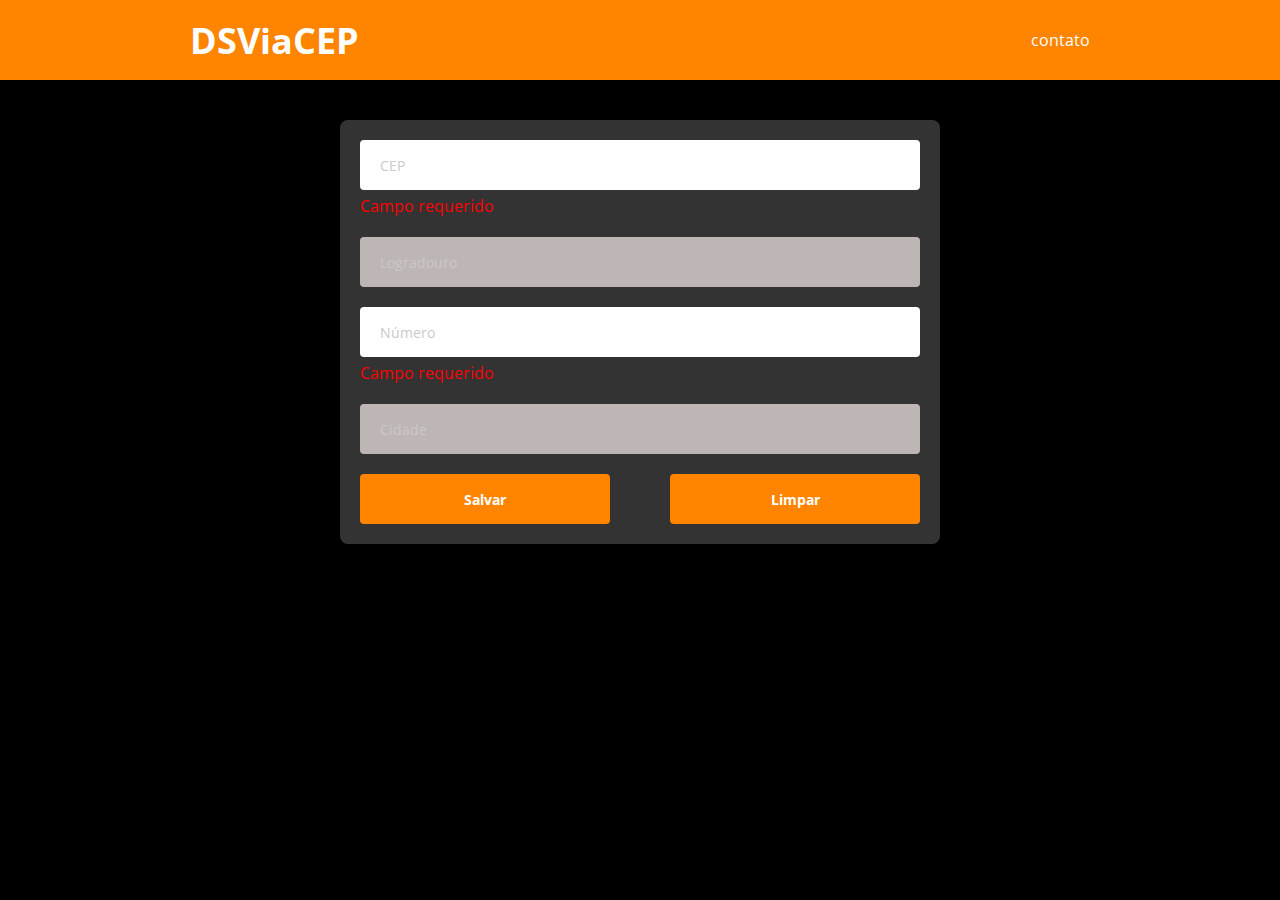
==== projeto-dsviacep/index.html @ f13dc9f6 "Estilização dos Botões" ====
<!DOCTYPE html>
<html lang="pt-br">

<head>
  <meta charset="UTF-8">
  <meta name="viewport" content="width=device-width, initial-scale=1.0">
  <title>DSViaCEP</title>

  <link rel="preconnect" href="https://fonts.googleapis.com" />
  <link rel="preconnect" href="https://fonts.gstatic.com" crossorigin />
  <link
    href="https://fonts.googleapis.com/css2?family=Open+Sans:wght@400;700&family=Roboto:wght@300;400;700&display=swap"
    rel="stylesheet" />

  <link rel="stylesheet" href="css/styles.css" />

</head>

<body>
  <header class="nav-container">
    <nav class="nav-main">
      <h1>DSViaCEP</h1>
      <div class="contact-link">contato</div>
    </nav>
  </header>
  <main>
    <section id="form-section" class="form-container">
      <div class="card-form">
        <form name="newAddress">
          <div class="form-control">
            <label for="cep">CEP:</label>
            <input name="cep" id="cep" class="form-input" type="text" placeholder="CEP">
            <div class="error-message">Campo requerido</div>
          </div>
          <div class="form-control">
            <label for="street">Logradouro:</label>
            <input name="street" id="street" class="form-input" type="text" placeholder="Logradouro" disabled>
          </div>
          <div class="form-control">
            <label for="number">Número:</label>
            <input name="number" id="number" class="form-input" type="text" placeholder="Número">
            <div class="error-message">Campo requerido</div>
          </div>
          <div class="form-control">
            <label for="cidade">Cidade:</label>
            <input name="cidade" id="cidade" class="form-input" type="text" placeholder="Cidade" disabled>
          </div>
          <div class="btn-container">
            <button class="btn btn-left" type="submit">Salvar</button>
            <button class="btn btn-right">Limpar</button>
          </div>
        </form>
      </div>
    </section>
    <section id="list-section">
      <div>
        <h3>São Paulo</h3>
        <p>Rua dos Jardins, 720</p>
        <p>11200-345</p>
      </div>
      <div>
        <h3>São Paulo</h3>
        <p>Rua dos Jardins, 720</p>
        <p>11200-345</p>
      </div>
      <div>
        <h3>São Paulo</h3>
        <p>Rua dos Jardins, 720</p>
        <p>11200-345</p>
      </div>
    </section>
  </main>
</body>

</html>
---- projeto-dsviacep/css/styles.css ----
* {
  box-sizing: border-box;
  padding: 0;
  margin: 0;
  font-family: "Open Sans", sans-serif;
}

html,
body {
  background-color: black;
}

.nav-container {
  height: 80px;
  background-color: #ff8400;
  width: 100%;
  padding: 0 20px;
  display: flex;
  align-items: center;
}

.nav-main {
  width: 100%;
  max-width: 900px;
  margin: 0 auto;
  display: flex;
  align-items: center;
  justify-content: space-between;
}

.nav-main h1 {
  color: #fff;
  font-size: 36px;
}

.contact-link {
  color: #fff;
  cursor: pointer;
}

.form-container {
  padding: 40px 20px;
}

.card-form {
  background-color: #333;
  width: 100%;
  max-width: 600px;
  margin: 0 auto;
  border-radius: 8px;
  padding: 20px;
}

.form-control {
  margin-bottom: 20px;
}

.form-control label {
  color: #fff;
  font-size: 18px;
  margin-bottom: 10px;
  /* display: block; */
  /* display: flex; */
  display: none;
}

.error-message {
  color: red;
  margin-top: 5px;
}

.form-input {
  height: 50px;
  width: 100%;
  border-radius: 4px;
  padding: 0 20px;
  font-size: 14px;
  border: 0;
}

.form-input::placeholder {
  color: #c9c9c9;
}

.form-input:disabled {
  background-color: #beb5b5;
}

.btn-container {
  display: flex;
  justify-content: space-between;
}

.btn {
  width: 250px;
  height: 50px;
  background-color: #ff8400;
  border: 0;
  border-radius: 4px;
  color: #fff;
  font-weight: 700;
  font-size: 14px;
}

.btn-left {
  margin-right: 10px;
}

.btn-right {
  margin-left: 10px;
}
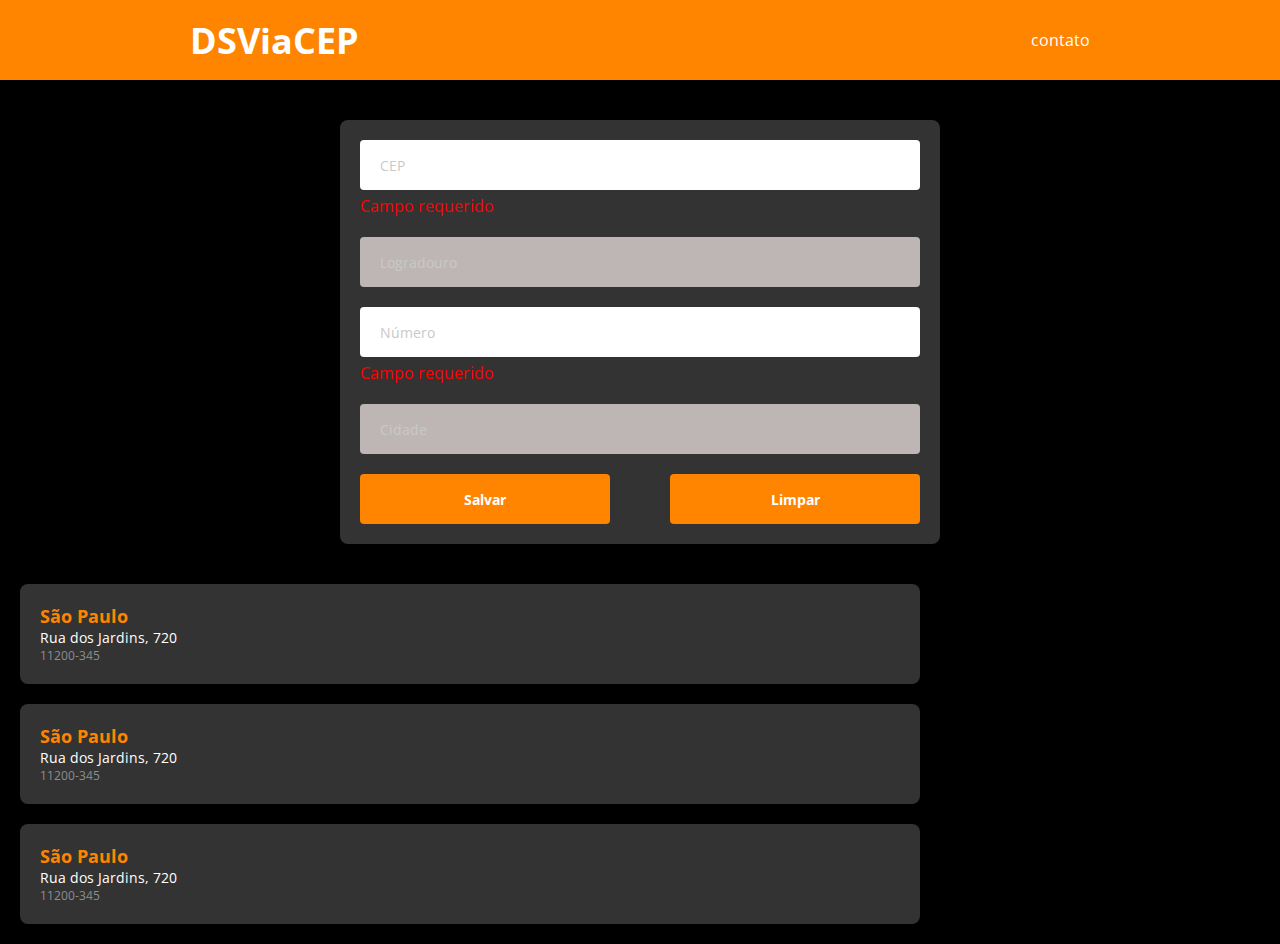
==== commit 22fc8a4e: "Estilização da Listagem" ====
--- a/projeto-dsviacep/index.html
+++ b/projeto-dsviacep/index.html
@@ -52,21 +52,21 @@
         </form>
       </div>
     </section>
-    <section id="list-section">
-      <div>
+    <section id="list-section" class="list-container">
+      <div class="card-list-item">
         <h3>São Paulo</h3>
-        <p>Rua dos Jardins, 720</p>
-        <p>11200-345</p>
+        <p class="address-line">Rua dos Jardins, 720</p>
+        <p class="address-cep">11200-345</p>
       </div>
-      <div>
+      <div class="card-list-item">
         <h3>São Paulo</h3>
-        <p>Rua dos Jardins, 720</p>
-        <p>11200-345</p>
+        <p class="address-line">Rua dos Jardins, 720</p>
+        <p class="address-cep">11200-345</p>
       </div>
-      <div>
+      <div class="card-list-item">
         <h3>São Paulo</h3>
-        <p>Rua dos Jardins, 720</p>
-        <p>11200-345</p>
+        <p class="address-line">Rua dos Jardins, 720</p>
+        <p class="address-cep">11200-345</p>
       </div>
     </section>
   </main>
--- a/projeto-dsviacep/css/styles.css
+++ b/projeto-dsviacep/css/styles.css
@@ -109,3 +109,38 @@
 .btn-right {
   margin-left: 10px;
 }
+
+.list-container{
+  width: 100%;
+  padding: 0 20px;
+  /* display: flex;
+  flex-direction: column;
+  align-items: center; */
+}
+
+.card-list-item{
+  background-color: #333;
+  color: #fff;
+  margin-bottom: 20px;
+  width: 100%;
+  max-width: 900px;
+  border-radius: 8px;
+  padding: 20px;
+  /* margin: 0 auto;
+  margin-top: 20px; */
+}
+
+.card-list-item h3{
+  color: #ff8400;
+  font-size: 18px;
+}
+
+.address-line{
+  color: #fff;
+  font-size: 14px;
+}
+
+.address-cep{
+  color: #8f8f8f;
+  font-size: 12px;
+}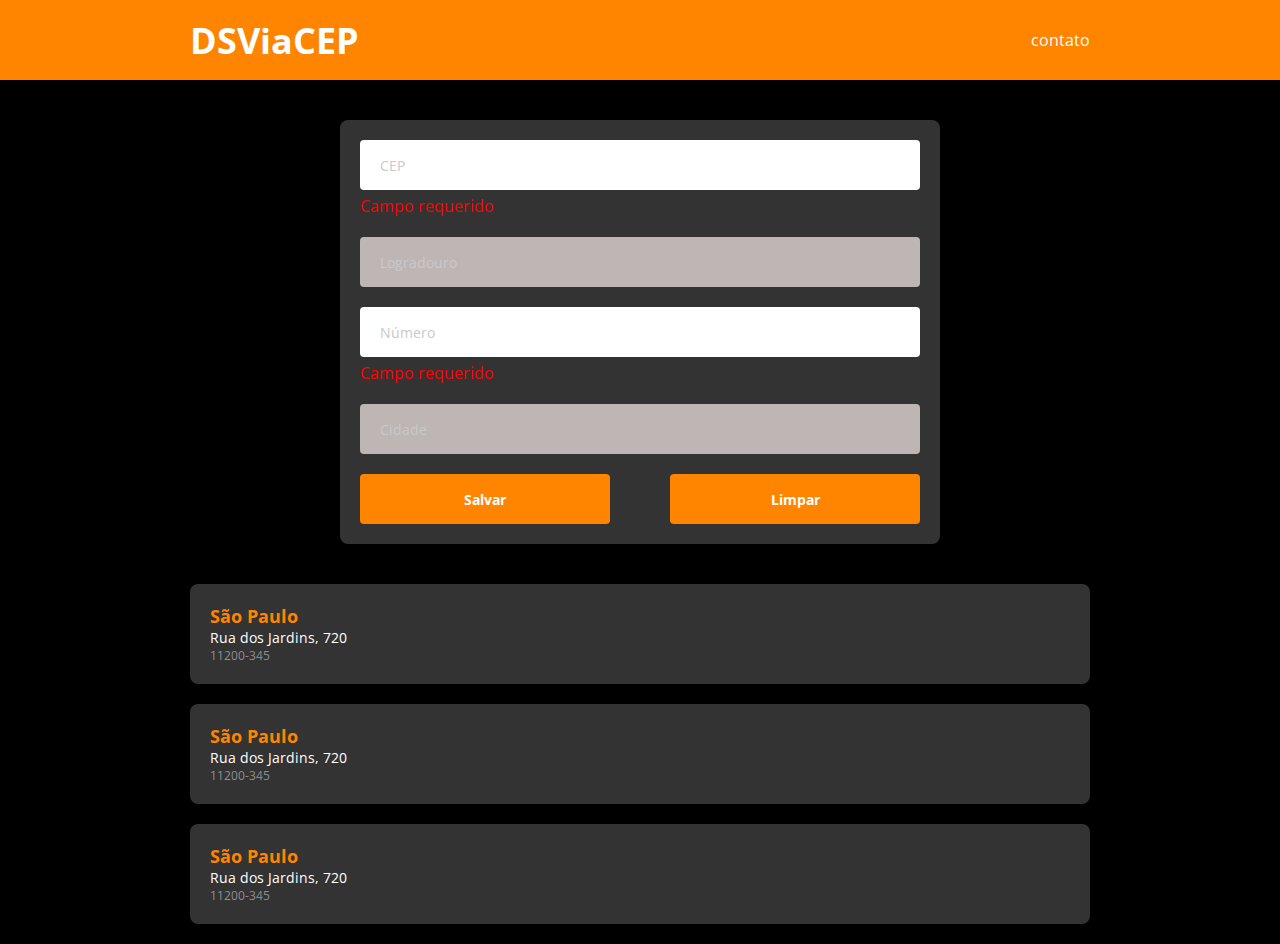
==== commit a8ecb928: "Adicionando ao sistema JavaScript" ====
--- a/projeto-dsviacep/index.html
+++ b/projeto-dsviacep/index.html
@@ -70,6 +70,8 @@
       </div>
     </section>
   </main>
+
+  <script type="module" src="js/dsviacep.js"></script>
 </body>
 
 </html>--- a/projeto-dsviacep/css/styles.css
+++ b/projeto-dsviacep/css/styles.css
@@ -110,15 +110,16 @@
   margin-left: 10px;
 }
 
-.list-container{
+.list-container {
   width: 100%;
   padding: 0 20px;
-  /* display: flex;
+  margin: 0 auto;
+  display: flex;
   flex-direction: column;
-  align-items: center; */
+  align-items: center;
 }
 
-.card-list-item{
+.card-list-item {
   background-color: #333;
   color: #fff;
   margin-bottom: 20px;
@@ -126,21 +127,19 @@
   max-width: 900px;
   border-radius: 8px;
   padding: 20px;
-  /* margin: 0 auto;
-  margin-top: 20px; */
 }
 
-.card-list-item h3{
+.card-list-item h3 {
   color: #ff8400;
   font-size: 18px;
 }
 
-.address-line{
+.address-line {
   color: #fff;
   font-size: 14px;
 }
 
-.address-cep{
+.address-cep {
   color: #8f8f8f;
   font-size: 12px;
-}+}
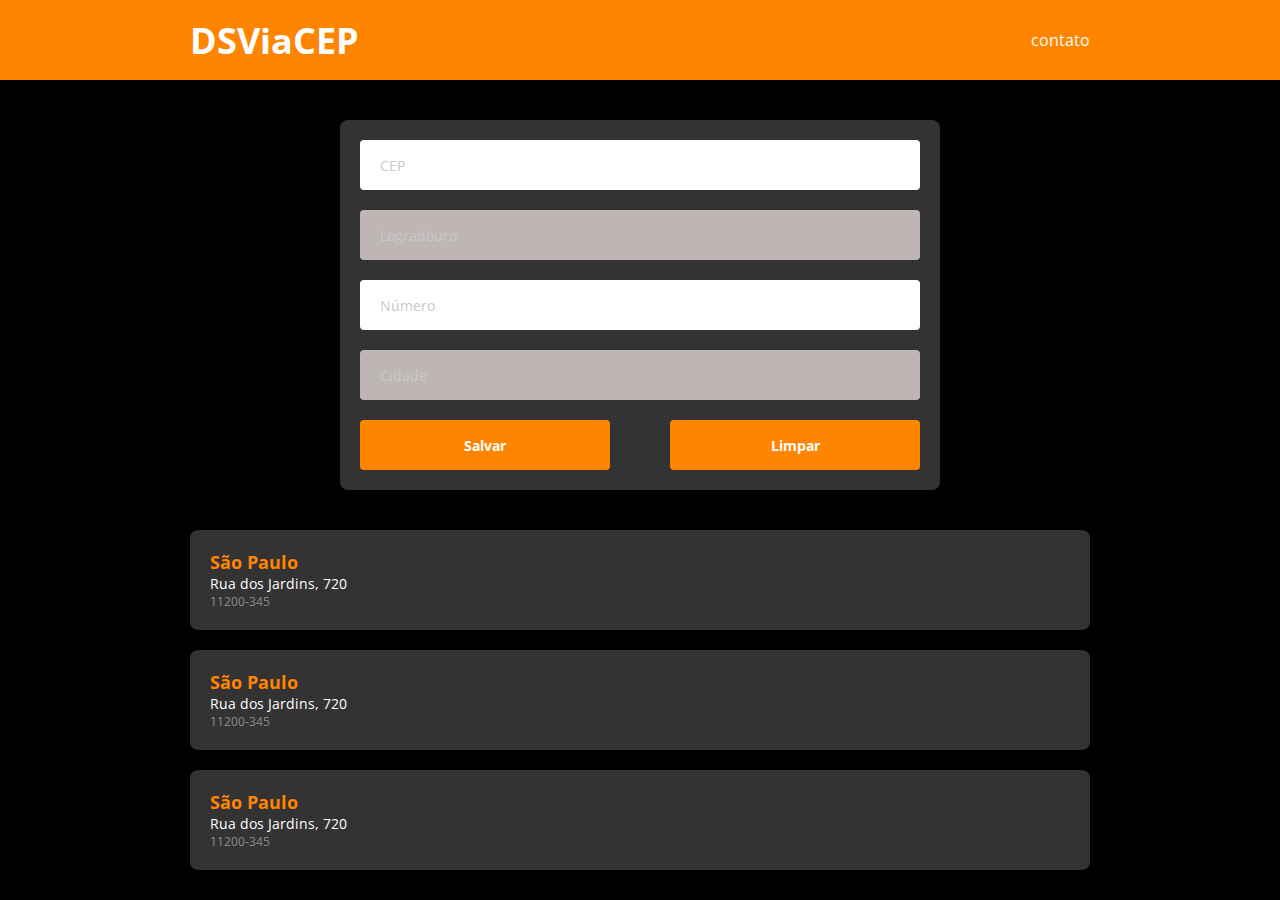
==== commit 37c5f748: "Evento handleInputNumberChange" ====
--- a/projeto-dsviacep/index.html
+++ b/projeto-dsviacep/index.html
@@ -30,7 +30,7 @@
           <div class="form-control">
             <label for="cep">CEP:</label>
             <input name="cep" id="cep" class="form-input" type="text" placeholder="CEP">
-            <div class="error-message">Campo requerido</div>
+            <div class="error-message" data-error="cep"></div>
           </div>
           <div class="form-control">
             <label for="street">Logradouro:</label>
@@ -39,15 +39,15 @@
           <div class="form-control">
             <label for="number">Número:</label>
             <input name="number" id="number" class="form-input" type="text" placeholder="Número">
-            <div class="error-message">Campo requerido</div>
+            <div class="error-message" data-error="number"></div>
           </div>
           <div class="form-control">
-            <label for="cidade">Cidade:</label>
-            <input name="cidade" id="cidade" class="form-input" type="text" placeholder="Cidade" disabled>
+            <label for="city">Cidade:</label>
+            <input name="city" id="city" class="form-input" type="text" placeholder="Cidade" disabled>
           </div>
           <div class="btn-container">
-            <button class="btn btn-left" type="submit">Salvar</button>
-            <button class="btn btn-right">Limpar</button>
+            <button name="btnSave" class="btn btn-left" type="submit">Salvar</button>
+            <button name="btnClear" class="btn btn-right">Limpar</button>
           </div>
         </form>
       </div>
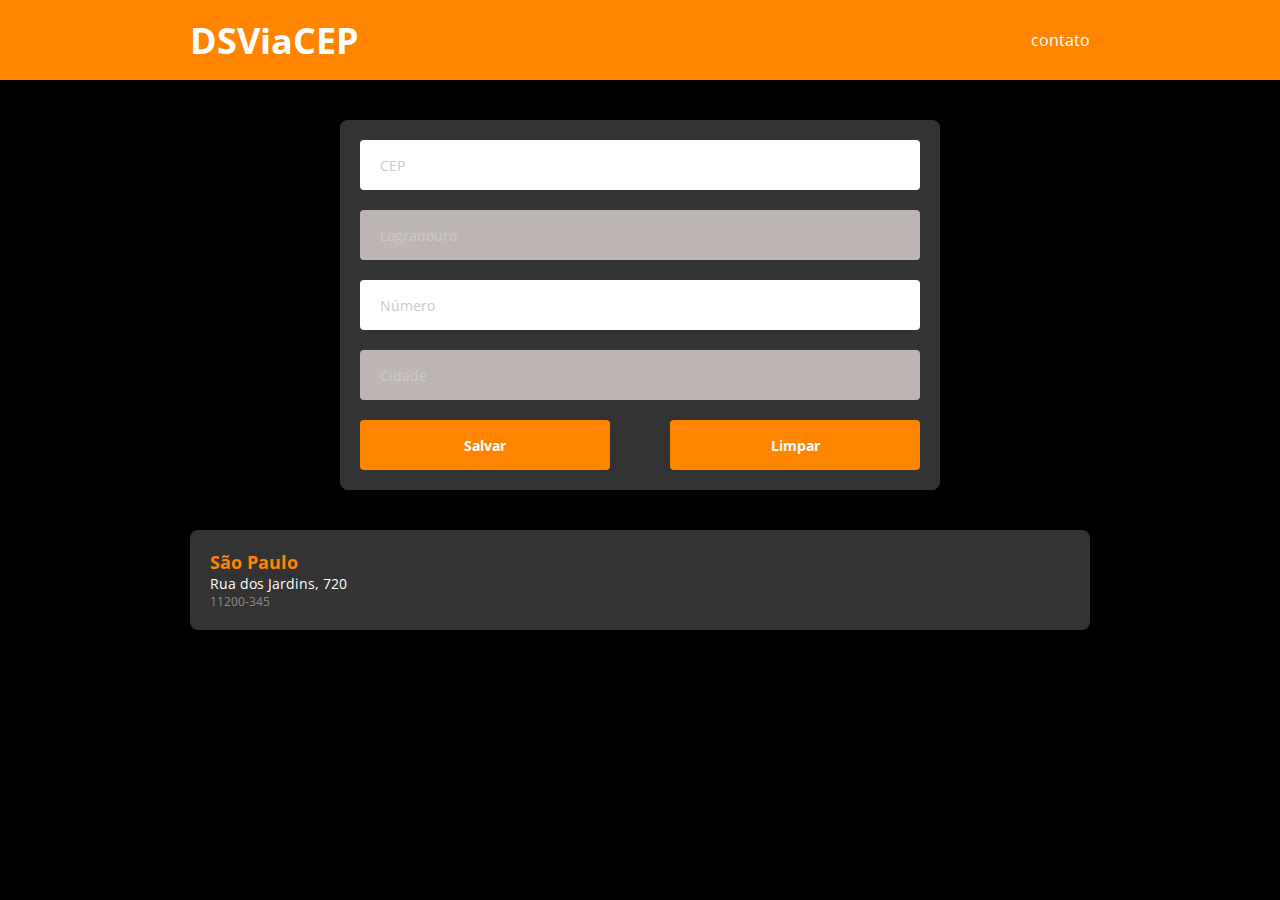
==== commit 2400a9f4: "Criação do ListCobtroller para Inserir os Cards" ====
--- a/projeto-dsviacep/index.html
+++ b/projeto-dsviacep/index.html
@@ -58,16 +58,6 @@
         <p class="address-line">Rua dos Jardins, 720</p>
         <p class="address-cep">11200-345</p>
       </div>
-      <div class="card-list-item">
-        <h3>São Paulo</h3>
-        <p class="address-line">Rua dos Jardins, 720</p>
-        <p class="address-cep">11200-345</p>
-      </div>
-      <div class="card-list-item">
-        <h3>São Paulo</h3>
-        <p class="address-line">Rua dos Jardins, 720</p>
-        <p class="address-cep">11200-345</p>
-      </div>
     </section>
   </main>
 
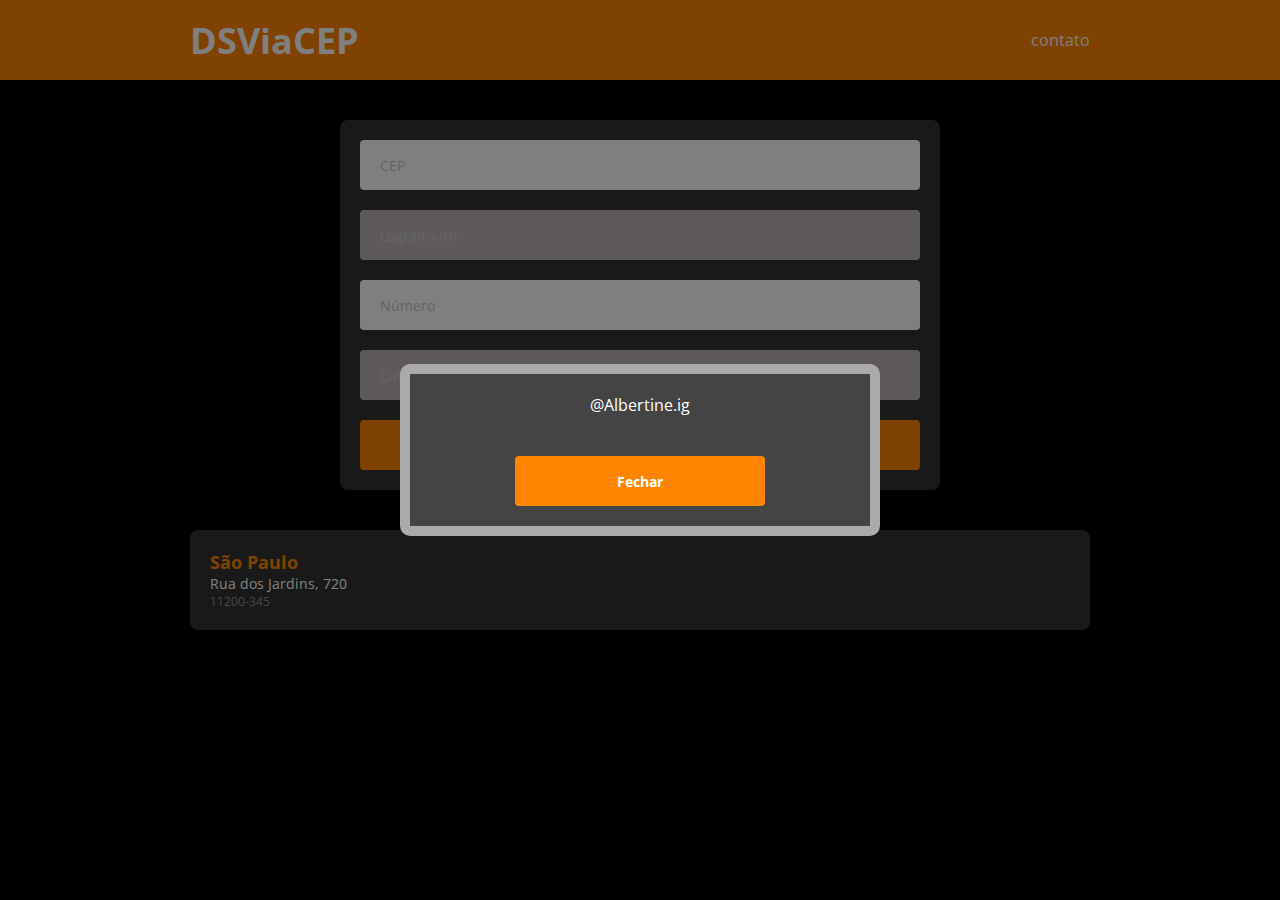
==== commit c76fecf3: "Layout do Modal" ====
--- a/projeto-dsviacep/index.html
+++ b/projeto-dsviacep/index.html
@@ -60,6 +60,14 @@
       </div>
     </section>
   </main>
+  <section id="modal-contact" class="modal-container active">
+    <div class="modal-box">
+      <div class="modal-content">
+        <p>@Albertine.ig</p>
+      </div>
+      <button class="btn">Fechar</button>
+    </div>
+  </section>
 
   <script type="module" src="js/dsviacep.js"></script>
 </body>
--- a/projeto-dsviacep/css/styles.css
+++ b/projeto-dsviacep/css/styles.css
@@ -1,3 +1,6 @@
+@import "modal.css";
+@import "buttons.css";
+
 * {
   box-sizing: border-box;
   padding: 0;
@@ -86,30 +89,6 @@
   background-color: #beb5b5;
 }
 
-.btn-container {
-  display: flex;
-  justify-content: space-between;
-}
-
-.btn {
-  width: 250px;
-  height: 50px;
-  background-color: #ff8400;
-  border: 0;
-  border-radius: 4px;
-  color: #fff;
-  font-weight: 700;
-  font-size: 14px;
-}
-
-.btn-left {
-  margin-right: 10px;
-}
-
-.btn-right {
-  margin-left: 10px;
-}
-
 .list-container {
   width: 100%;
   padding: 0 20px;
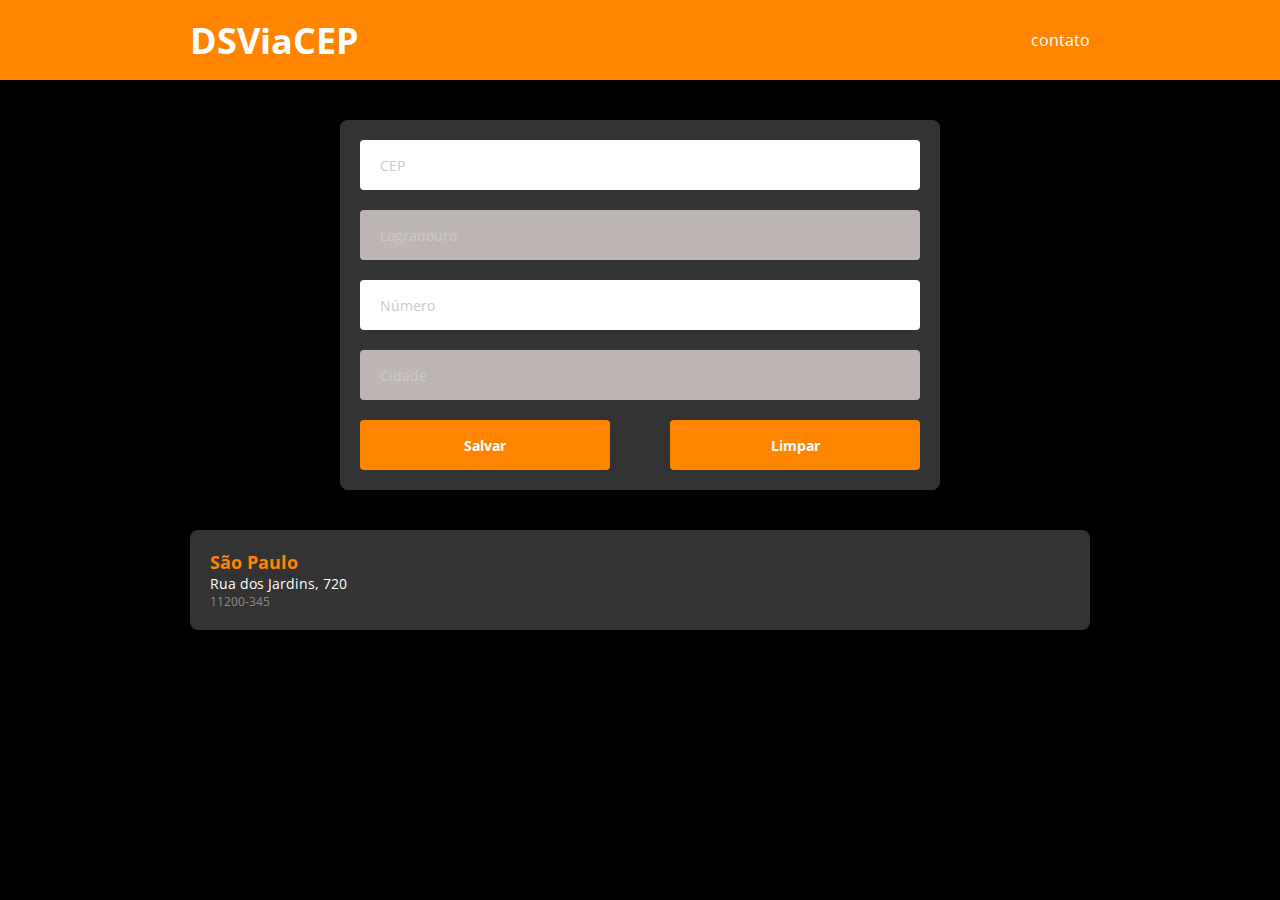
==== commit 56682b03: "Criação de ModalController e PageController" ====
--- a/projeto-dsviacep/index.html
+++ b/projeto-dsviacep/index.html
@@ -60,12 +60,12 @@
       </div>
     </section>
   </main>
-  <section id="modal-contact" class="modal-container active">
+  <section id="modal-contact" class="modal-container">
     <div class="modal-box">
       <div class="modal-content">
         <p>@Albertine.ig</p>
       </div>
-      <button class="btn">Fechar</button>
+      <button id="modal-contact-close" class="btn">Fechar</button>
     </div>
   </section>
 
